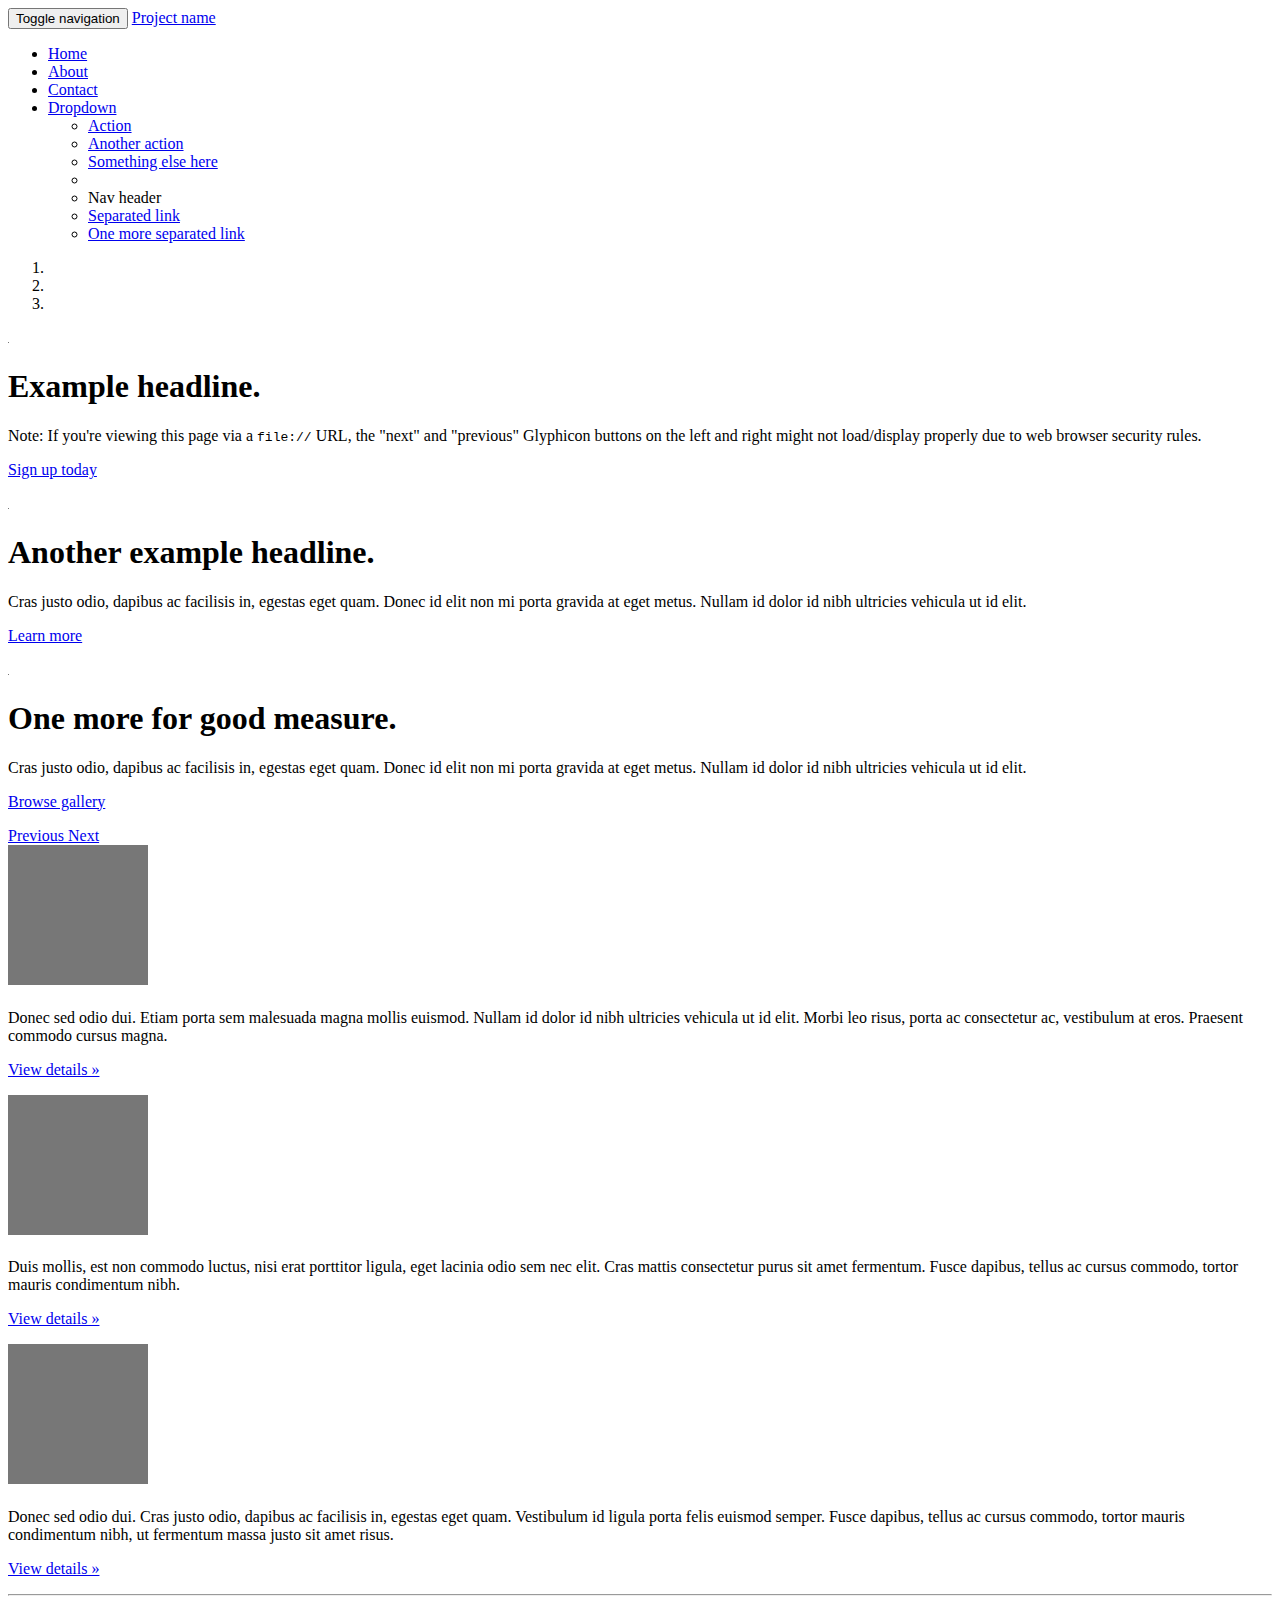
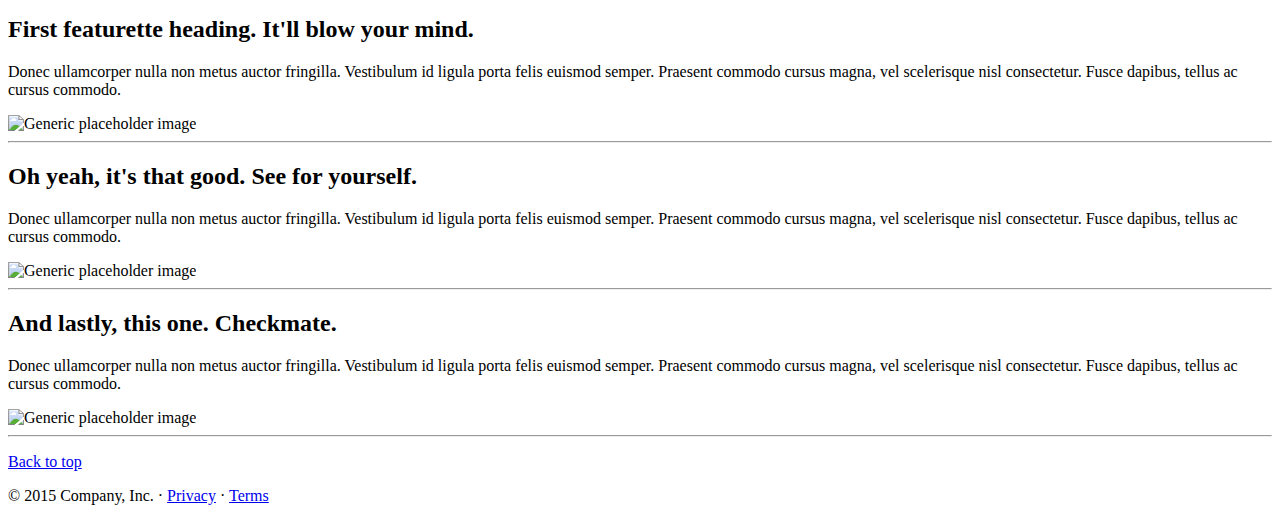
==== index.html @ c33a3f6b "Create index.html" ====
<!DOCTYPE html>
<html lang="en">
  <head>
    <meta charset="utf-8">
    <meta http-equiv="X-UA-Compatible" content="IE=edge">
    <meta name="viewport" content="width=device-width, initial-scale=1">
    <!-- The above 3 meta tags *must* come first in the head; any other head content must come *after* these tags -->
    <meta name="description" content="">
    <meta name="author" content="">
    <link rel="icon" href="../../favicon.ico">

    <title>Carousel Template for Bootstrap</title>

    <!-- Bootstrap core CSS -->
    <link href="../../dist/css/bootstrap.min.css" rel="stylesheet">

    <!-- IE10 viewport hack for Surface/desktop Windows 8 bug -->
    <link href="../../assets/css/ie10-viewport-bug-workaround.css" rel="stylesheet">

    <!-- Just for debugging purposes. Don't actually copy these 2 lines! -->
    <!--[if lt IE 9]><script src="../../assets/js/ie8-responsive-file-warning.js"></script><![endif]-->
    <script src="../../assets/js/ie-emulation-modes-warning.js"></script>

    <!-- HTML5 shim and Respond.js for IE8 support of HTML5 elements and media queries -->
    <!--[if lt IE 9]>
      <script src="https://oss.maxcdn.com/html5shiv/3.7.2/html5shiv.min.js"></script>
      <script src="https://oss.maxcdn.com/respond/1.4.2/respond.min.js"></script>
    <![endif]-->

    <!-- Custom styles for this template -->
    <link href="carousel.css" rel="stylesheet">
  </head>
<!-- NAVBAR
================================================== -->
  <body>
    <div class="navbar-wrapper">
      <div class="container">

        <nav class="navbar navbar-inverse navbar-static-top">
          <div class="container">
            <div class="navbar-header">
              <button type="button" class="navbar-toggle collapsed" data-toggle="collapse" data-target="#navbar" aria-expanded="false" aria-controls="navbar">
                <span class="sr-only">Toggle navigation</span>
                <span class="icon-bar"></span>
                <span class="icon-bar"></span>
                <span class="icon-bar"></span>
              </button>
              <a class="navbar-brand" href="#">Project name</a>
            </div>
            <div id="navbar" class="navbar-collapse collapse">
              <ul class="nav navbar-nav">
                <li class="active"><a href="#">Home</a></li>
                <li><a href="#about">About</a></li>
                <li><a href="#contact">Contact</a></li>
                <li class="dropdown">
                  <a href="#" class="dropdown-toggle" data-toggle="dropdown" role="button" aria-haspopup="true" aria-expanded="false">Dropdown <span class="caret"></span></a>
                  <ul class="dropdown-menu">
                    <li><a href="#">Action</a></li>
                    <li><a href="#">Another action</a></li>
                    <li><a href="#">Something else here</a></li>
                    <li role="separator" class="divider"></li>
                    <li class="dropdown-header">Nav header</li>
                    <li><a href="#">Separated link</a></li>
                    <li><a href="#">One more separated link</a></li>
                  </ul>
                </li>
              </ul>
            </div>
          </div>
        </nav>

      </div>
    </div>


    <!-- Carousel
    ================================================== -->
    <div id="myCarousel" class="carousel slide" data-ride="carousel">
      <!-- Indicators -->
      <ol class="carousel-indicators">
        <li data-target="#myCarousel" data-slide-to="0" class="active"></li>
        <li data-target="#myCarousel" data-slide-to="1"></li>
        <li data-target="#myCarousel" data-slide-to="2"></li>
      </ol>
      <div class="carousel-inner" role="listbox">
        <div class="item active">
          <img class="first-slide" src="[data-uri]" alt="First slide">
          <div class="container">
            <div class="carousel-caption">
              <h1>Example headline.</h1>
              <p>Note: If you're viewing this page via a <code>file://</code> URL, the "next" and "previous" Glyphicon buttons on the left and right might not load/display properly due to web browser security rules.</p>
              <p><a class="btn btn-lg btn-primary" href="#" role="button">Sign up today</a></p>
            </div>
          </div>
        </div>
        <div class="item">
          <img class="second-slide" src="[data-uri]" alt="Second slide">
          <div class="container">
            <div class="carousel-caption">
              <h1>Another example headline.</h1>
              <p>Cras justo odio, dapibus ac facilisis in, egestas eget quam. Donec id elit non mi porta gravida at eget metus. Nullam id dolor id nibh ultricies vehicula ut id elit.</p>
              <p><a class="btn btn-lg btn-primary" href="#" role="button">Learn more</a></p>
            </div>
          </div>
        </div>
        <div class="item">
          <img class="third-slide" src="[data-uri]" alt="Third slide">
          <div class="container">
            <div class="carousel-caption">
              <h1>One more for good measure.</h1>
              <p>Cras justo odio, dapibus ac facilisis in, egestas eget quam. Donec id elit non mi porta gravida at eget metus. Nullam id dolor id nibh ultricies vehicula ut id elit.</p>
              <p><a class="btn btn-lg btn-primary" href="#" role="button">Browse gallery</a></p>
            </div>
          </div>
        </div>
      </div>
      <a class="left carousel-control" href="#myCarousel" role="button" data-slide="prev">
        <span class="glyphicon glyphicon-chevron-left" aria-hidden="true"></span>
        <span class="sr-only">Previous</span>
      </a>
      <a class="right carousel-control" href="#myCarousel" role="button" data-slide="next">
        <span class="glyphicon glyphicon-chevron-right" aria-hidden="true"></span>
        <span class="sr-only">Next</span>
      </a>
    </div><!-- /.carousel -->


    <!-- Marketing messaging and featurettes
    ================================================== -->
    <!-- Wrap the rest of the page in another container to center all the content. -->

    <div class="container marketing">

      <!-- Three columns of text below the carousel -->
      <div class="row">
        <div class="col-lg-4">
          <img class="img-circle" src="[data-uri]" alt="Generic placeholder image" width="140" height="140">
          <h2 id='count1' class='countElem' end-val='123'></h2>
          <p>Donec sed odio dui. Etiam porta sem malesuada magna mollis euismod. Nullam id dolor id nibh ultricies vehicula ut id elit. Morbi leo risus, porta ac consectetur ac, vestibulum at eros. Praesent commodo cursus magna.</p>
          <p><a class="btn btn-default" href="#" role="button">View details &raquo;</a></p>
        </div><!-- /.col-lg-4 -->
        <div class="col-lg-4">
          <img class="img-circle" src="[data-uri]" alt="Generic placeholder image" width="140" height="140">
          <h2 id='count2' class='countElem' end-val='456'></h2>
          <p>Duis mollis, est non commodo luctus, nisi erat porttitor ligula, eget lacinia odio sem nec elit. Cras mattis consectetur purus sit amet fermentum. Fusce dapibus, tellus ac cursus commodo, tortor mauris condimentum nibh.</p>
          <p><a class="btn btn-default" href="#" role="button">View details &raquo;</a></p>
        </div><!-- /.col-lg-4 -->
        <div class="col-lg-4">
          <img class="img-circle" src="[data-uri]" alt="Generic placeholder image" width="140" height="140">
          <h2 id='count3' class='countElem' end-val='789'></h2>
          <p>Donec sed odio dui. Cras justo odio, dapibus ac facilisis in, egestas eget quam. Vestibulum id ligula porta felis euismod semper. Fusce dapibus, tellus ac cursus commodo, tortor mauris condimentum nibh, ut fermentum massa justo sit amet risus.</p>
          <p><a class="btn btn-default" href="#" role="button">View details &raquo;</a></p>
        </div><!-- /.col-lg-4 -->
      </div><!-- /.row -->


      <!-- START THE FEATURETTES -->

      <hr class="featurette-divider">

      <div class="row featurette">
        <div class="animation-element slide-left">
          <div class="col-md-7">
            <h2 class="featurette-heading">First featurette heading. <span class="text-muted">It'll blow your mind.</span></h2>
            <p class="lead">Donec ullamcorper nulla non metus auctor fringilla. Vestibulum id ligula porta felis euismod semper. Praesent commodo cursus magna, vel scelerisque nisl consectetur. Fusce dapibus, tellus ac cursus commodo.</p>
          </div>
        </div>
        <div id='maptilt' class="col-md-5">
          <img class="featurette-image img-responsive center-block" data-src="holder.js/500x500/auto" alt="Generic placeholder image">
        </div>
      </div>

      <hr class="featurette-divider">

      <div class="row featurette">
        <div class="animation-element slide-right">
          <div class="col-md-7 col-md-push-5">
            <h2 class="featurette-heading">Oh yeah, it's that good. <span class="text-muted">See for yourself.</span></h2>
            <p class="lead">Donec ullamcorper nulla non metus auctor fringilla. Vestibulum id ligula porta felis euismod semper. Praesent commodo cursus magna, vel scelerisque nisl consectetur. Fusce dapibus, tellus ac cursus commodo.</p>
          </div>
        </div>
        <div class="col-md-5 col-md-pull-7">
          <img class="featurette-image img-responsive center-block" data-src="holder.js/500x500/auto" alt="Generic placeholder image">
        </div>
      </div>

      <hr class="featurette-divider">

      <div class="row featurette">
        <div class="animation-element bounce-up">
          <div class="col-md-7">
            <h2 class="featurette-heading">And lastly, this one. <span class="text-muted">Checkmate.</span></h2>
            <p class="lead">Donec ullamcorper nulla non metus auctor fringilla. Vestibulum id ligula porta felis euismod semper. Praesent commodo cursus magna, vel scelerisque nisl consectetur. Fusce dapibus, tellus ac cursus commodo.</p>
          </div>
          <div class="col-md-5">
            <img class="featurette-image img-responsive center-block" data-src="holder.js/500x500/auto" alt="Generic placeholder image">
          </div>
        </div>
      </div>

      <hr class="featurette-divider">

      <!-- /END THE FEATURETTES -->


      <!-- FOOTER -->
      <footer>
        <p class="pull-right"><a href="#">Back to top</a></p>
        <p>&copy; 2015 Company, Inc. &middot; <a href="#">Privacy</a> &middot; <a href="#">Terms</a></p>
      </footer>

    </div><!-- /.container -->


    <!-- Bootstrap core JavaScript
    ================================================== -->
    <!-- Placed at the end of the document so the pages load faster -->
    <script src="https://ajax.googleapis.com/ajax/libs/jquery/1.11.3/jquery.min.js"></script>
    <script>window.jQuery || document.write('<script src="../../assets/js/vendor/jquery.min.js"><\/script>')</script>
    <script src="../../dist/js/bootstrap.min.js"></script>
    <!-- Just to make our placeholder images work. Don't actually copy the next line! -->
    <script src="../../assets/js/vendor/holder.min.js"></script>
    <!-- IE10 viewport hack for Surface/desktop Windows 8 bug -->
    <script src="../../assets/js/ie10-viewport-bug-workaround.js"></script>
    <!-- CountUp.JS -->
    <script src="./countUp.js"></script>

    <!-- Custom Animate -->
    <script>
      var $slide_animation_elements = $('.animation-element');
      var countElems = [{
        id:'count1', 
        anima:new CountUp('count1', 0, Number($('#count1').attr('end-val')), 0, 1.5, countOptions),
        isCount:false
      },{
        id:'count2', 
        anima:new CountUp('count2', 0, Number($('#count2').attr('end-val')), 0, 1.5, countOptions),
        isCount:false
      },{
        id:'count3', 
        anima:new CountUp('count3', 0, Number($('#count3').attr('end-val')), 0, 1.5, countOptions),
        isCount:false
      }];
      var $window = $(window);
      var countOptions = {
        useEasing : true, 
        useGrouping : true, 
        separator : ',', 
        decimal : '.', 
        prefix : '', 
        suffix : '' 
      };

      function divAnimate() {
        var window_height = $window.height();
        var window_top_position = $window.scrollTop();
        var window_bottom_position = (window_top_position + window_height);

        if(countElems[countElems.length-1].isCount==false){
          $.each(countElems, function(index, objValue) {
            var $element = $('#'+objValue.id);
            var element_height = $element.outerHeight();
            var element_top_position = $element.offset().top;
            var element_bottom_position = (element_top_position + element_height);

            //check to see if this current container is within viewport
            if ((element_bottom_position >= window_top_position) &&
                (element_top_position <= window_bottom_position)) {
              console.log(objValue.id + ' : ' + $element.attr('end-val'));

              if(objValue.isCount==false){
                objValue.isCount = true;
                objValue.anima.start(function(){
                });
              }
            }
          });
        }
        
        $.each($slide_animation_elements, function() {
          var $element = $(this);
          var element_height = $element.outerHeight();
          var element_top_position = $element.offset().top;
          var element_bottom_position = (element_top_position + element_height);

          //check to see if this current container is within viewport
          if (//(element_bottom_position >= window_top_position) && <------ no play animation out(in only)
              (element_top_position <= window_bottom_position)) {
            $element.addClass('in-view');
          } else {
            $element.removeClass('in-view');
          }
        });
      }

      $window.on('scroll resize', divAnimate);
      $window.trigger('scroll');
    </script>
  </body>
</html>
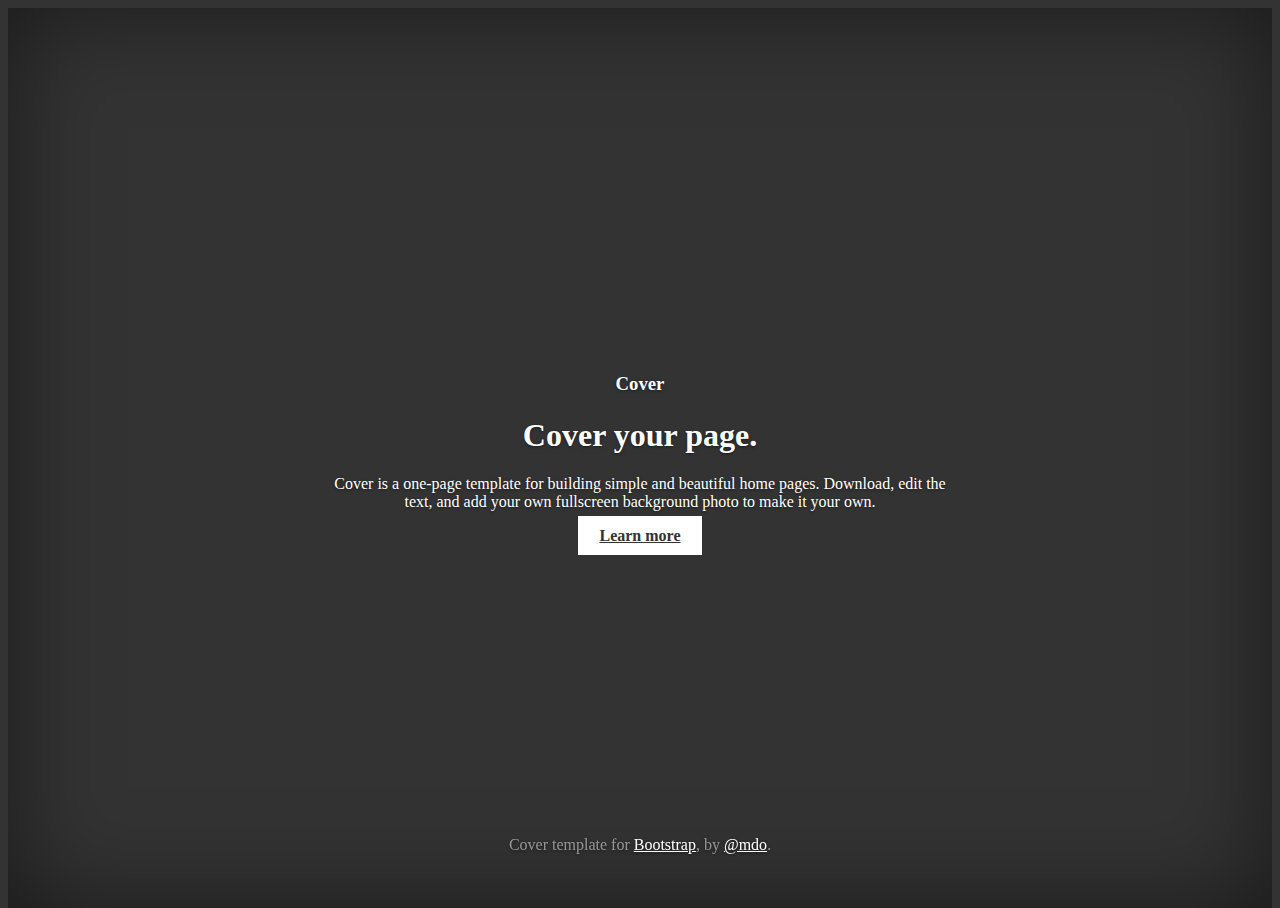
==== commit c13d90d2: "Update index.html" ====
--- a/index.html
+++ b/index.html
@@ -7,294 +7,71 @@
     <!-- The above 3 meta tags *must* come first in the head; any other head content must come *after* these tags -->
     <meta name="description" content="">
     <meta name="author" content="">
-    <link rel="icon" href="../../favicon.ico">
+    <link rel="icon" href="./favicon.ico">
 
-    <title>Carousel Template for Bootstrap</title>
+    <title>Cover Template for Bootstrap</title>
 
     <!-- Bootstrap core CSS -->
-    <link href="../../dist/css/bootstrap.min.css" rel="stylesheet">
+    <link href="./dist/css/bootstrap.min.css" rel="stylesheet">
 
     <!-- IE10 viewport hack for Surface/desktop Windows 8 bug -->
-    <link href="../../assets/css/ie10-viewport-bug-workaround.css" rel="stylesheet">
+    <link href="./assets/css/ie10-viewport-bug-workaround.css" rel="stylesheet">
+
+    <!-- Custom styles for this template -->
+    <link href="./css/cover.css" rel="stylesheet">
 
     <!-- Just for debugging purposes. Don't actually copy these 2 lines! -->
-    <!--[if lt IE 9]><script src="../../assets/js/ie8-responsive-file-warning.js"></script><![endif]-->
-    <script src="../../assets/js/ie-emulation-modes-warning.js"></script>
+    <!--[if lt IE 9]><script src="./assets/js/ie8-responsive-file-warning.js"></script><![endif]-->
+    <script src="./assets/js/ie-emulation-modes-warning.js"></script>
 
     <!-- HTML5 shim and Respond.js for IE8 support of HTML5 elements and media queries -->
     <!--[if lt IE 9]>
       <script src="https://oss.maxcdn.com/html5shiv/3.7.2/html5shiv.min.js"></script>
       <script src="https://oss.maxcdn.com/respond/1.4.2/respond.min.js"></script>
     <![endif]-->
+  </head>
 
-    <!-- Custom styles for this template -->
-    <link href="carousel.css" rel="stylesheet">
-  </head>
-<!-- NAVBAR
-================================================== -->
   <body>
-    <div class="navbar-wrapper">
-      <div class="container">
 
-        <nav class="navbar navbar-inverse navbar-static-top">
-          <div class="container">
-            <div class="navbar-header">
-              <button type="button" class="navbar-toggle collapsed" data-toggle="collapse" data-target="#navbar" aria-expanded="false" aria-controls="navbar">
-                <span class="sr-only">Toggle navigation</span>
-                <span class="icon-bar"></span>
-                <span class="icon-bar"></span>
-                <span class="icon-bar"></span>
-              </button>
-              <a class="navbar-brand" href="#">Project name</a>
-            </div>
-            <div id="navbar" class="navbar-collapse collapse">
-              <ul class="nav navbar-nav">
-                <li class="active"><a href="#">Home</a></li>
-                <li><a href="#about">About</a></li>
-                <li><a href="#contact">Contact</a></li>
-                <li class="dropdown">
-                  <a href="#" class="dropdown-toggle" data-toggle="dropdown" role="button" aria-haspopup="true" aria-expanded="false">Dropdown <span class="caret"></span></a>
-                  <ul class="dropdown-menu">
-                    <li><a href="#">Action</a></li>
-                    <li><a href="#">Another action</a></li>
-                    <li><a href="#">Something else here</a></li>
-                    <li role="separator" class="divider"></li>
-                    <li class="dropdown-header">Nav header</li>
-                    <li><a href="#">Separated link</a></li>
-                    <li><a href="#">One more separated link</a></li>
-                  </ul>
-                </li>
-              </ul>
+    <div class="site-wrapper">
+
+      <div class="site-wrapper-inner">
+
+        <div class="cover-container">
+
+          <div class="masthead clearfix">
+            <div class="inner">
             </div>
           </div>
-        </nav>
+
+          <div class="inner cover">
+            <h3>Cover</h3>
+            <h1 class="cover-heading">Cover your page.</h1>
+            <p class="lead">Cover is a one-page template for building simple and beautiful home pages. Download, edit the text, and add your own fullscreen background photo to make it your own.</p>
+            <p class="lead">
+              <a href="./pages/features.html" class="btn btn-lg btn-default">Learn more</a>
+            </p>
+          </div>
+
+          <div class="mastfoot">
+            <div class="inner">
+              <p>Cover template for <a href="http://getbootstrap.com">Bootstrap</a>, by <a href="https://twitter.com/mdo">@mdo</a>.</p>
+            </div>
+          </div>
+
+        </div>
 
       </div>
+
     </div>
-
-
-    <!-- Carousel
-    ================================================== -->
-    <div id="myCarousel" class="carousel slide" data-ride="carousel">
-      <!-- Indicators -->
-      <ol class="carousel-indicators">
-        <li data-target="#myCarousel" data-slide-to="0" class="active"></li>
-        <li data-target="#myCarousel" data-slide-to="1"></li>
-        <li data-target="#myCarousel" data-slide-to="2"></li>
-      </ol>
-      <div class="carousel-inner" role="listbox">
-        <div class="item active">
-          <img class="first-slide" src="[data-uri]" alt="First slide">
-          <div class="container">
-            <div class="carousel-caption">
-              <h1>Example headline.</h1>
-              <p>Note: If you're viewing this page via a <code>file://</code> URL, the "next" and "previous" Glyphicon buttons on the left and right might not load/display properly due to web browser security rules.</p>
-              <p><a class="btn btn-lg btn-primary" href="#" role="button">Sign up today</a></p>
-            </div>
-          </div>
-        </div>
-        <div class="item">
-          <img class="second-slide" src="[data-uri]" alt="Second slide">
-          <div class="container">
-            <div class="carousel-caption">
-              <h1>Another example headline.</h1>
-              <p>Cras justo odio, dapibus ac facilisis in, egestas eget quam. Donec id elit non mi porta gravida at eget metus. Nullam id dolor id nibh ultricies vehicula ut id elit.</p>
-              <p><a class="btn btn-lg btn-primary" href="#" role="button">Learn more</a></p>
-            </div>
-          </div>
-        </div>
-        <div class="item">
-          <img class="third-slide" src="[data-uri]" alt="Third slide">
-          <div class="container">
-            <div class="carousel-caption">
-              <h1>One more for good measure.</h1>
-              <p>Cras justo odio, dapibus ac facilisis in, egestas eget quam. Donec id elit non mi porta gravida at eget metus. Nullam id dolor id nibh ultricies vehicula ut id elit.</p>
-              <p><a class="btn btn-lg btn-primary" href="#" role="button">Browse gallery</a></p>
-            </div>
-          </div>
-        </div>
-      </div>
-      <a class="left carousel-control" href="#myCarousel" role="button" data-slide="prev">
-        <span class="glyphicon glyphicon-chevron-left" aria-hidden="true"></span>
-        <span class="sr-only">Previous</span>
-      </a>
-      <a class="right carousel-control" href="#myCarousel" role="button" data-slide="next">
-        <span class="glyphicon glyphicon-chevron-right" aria-hidden="true"></span>
-        <span class="sr-only">Next</span>
-      </a>
-    </div><!-- /.carousel -->
-
-
-    <!-- Marketing messaging and featurettes
-    ================================================== -->
-    <!-- Wrap the rest of the page in another container to center all the content. -->
-
-    <div class="container marketing">
-
-      <!-- Three columns of text below the carousel -->
-      <div class="row">
-        <div class="col-lg-4">
-          <img class="img-circle" src="[data-uri]" alt="Generic placeholder image" width="140" height="140">
-          <h2 id='count1' class='countElem' end-val='123'></h2>
-          <p>Donec sed odio dui. Etiam porta sem malesuada magna mollis euismod. Nullam id dolor id nibh ultricies vehicula ut id elit. Morbi leo risus, porta ac consectetur ac, vestibulum at eros. Praesent commodo cursus magna.</p>
-          <p><a class="btn btn-default" href="#" role="button">View details &raquo;</a></p>
-        </div><!-- /.col-lg-4 -->
-        <div class="col-lg-4">
-          <img class="img-circle" src="[data-uri]" alt="Generic placeholder image" width="140" height="140">
-          <h2 id='count2' class='countElem' end-val='456'></h2>
-          <p>Duis mollis, est non commodo luctus, nisi erat porttitor ligula, eget lacinia odio sem nec elit. Cras mattis consectetur purus sit amet fermentum. Fusce dapibus, tellus ac cursus commodo, tortor mauris condimentum nibh.</p>
-          <p><a class="btn btn-default" href="#" role="button">View details &raquo;</a></p>
-        </div><!-- /.col-lg-4 -->
-        <div class="col-lg-4">
-          <img class="img-circle" src="[data-uri]" alt="Generic placeholder image" width="140" height="140">
-          <h2 id='count3' class='countElem' end-val='789'></h2>
-          <p>Donec sed odio dui. Cras justo odio, dapibus ac facilisis in, egestas eget quam. Vestibulum id ligula porta felis euismod semper. Fusce dapibus, tellus ac cursus commodo, tortor mauris condimentum nibh, ut fermentum massa justo sit amet risus.</p>
-          <p><a class="btn btn-default" href="#" role="button">View details &raquo;</a></p>
-        </div><!-- /.col-lg-4 -->
-      </div><!-- /.row -->
-
-
-      <!-- START THE FEATURETTES -->
-
-      <hr class="featurette-divider">
-
-      <div class="row featurette">
-        <div class="animation-element slide-left">
-          <div class="col-md-7">
-            <h2 class="featurette-heading">First featurette heading. <span class="text-muted">It'll blow your mind.</span></h2>
-            <p class="lead">Donec ullamcorper nulla non metus auctor fringilla. Vestibulum id ligula porta felis euismod semper. Praesent commodo cursus magna, vel scelerisque nisl consectetur. Fusce dapibus, tellus ac cursus commodo.</p>
-          </div>
-        </div>
-        <div id='maptilt' class="col-md-5">
-          <img class="featurette-image img-responsive center-block" data-src="holder.js/500x500/auto" alt="Generic placeholder image">
-        </div>
-      </div>
-
-      <hr class="featurette-divider">
-
-      <div class="row featurette">
-        <div class="animation-element slide-right">
-          <div class="col-md-7 col-md-push-5">
-            <h2 class="featurette-heading">Oh yeah, it's that good. <span class="text-muted">See for yourself.</span></h2>
-            <p class="lead">Donec ullamcorper nulla non metus auctor fringilla. Vestibulum id ligula porta felis euismod semper. Praesent commodo cursus magna, vel scelerisque nisl consectetur. Fusce dapibus, tellus ac cursus commodo.</p>
-          </div>
-        </div>
-        <div class="col-md-5 col-md-pull-7">
-          <img class="featurette-image img-responsive center-block" data-src="holder.js/500x500/auto" alt="Generic placeholder image">
-        </div>
-      </div>
-
-      <hr class="featurette-divider">
-
-      <div class="row featurette">
-        <div class="animation-element bounce-up">
-          <div class="col-md-7">
-            <h2 class="featurette-heading">And lastly, this one. <span class="text-muted">Checkmate.</span></h2>
-            <p class="lead">Donec ullamcorper nulla non metus auctor fringilla. Vestibulum id ligula porta felis euismod semper. Praesent commodo cursus magna, vel scelerisque nisl consectetur. Fusce dapibus, tellus ac cursus commodo.</p>
-          </div>
-          <div class="col-md-5">
-            <img class="featurette-image img-responsive center-block" data-src="holder.js/500x500/auto" alt="Generic placeholder image">
-          </div>
-        </div>
-      </div>
-
-      <hr class="featurette-divider">
-
-      <!-- /END THE FEATURETTES -->
-
-
-      <!-- FOOTER -->
-      <footer>
-        <p class="pull-right"><a href="#">Back to top</a></p>
-        <p>&copy; 2015 Company, Inc. &middot; <a href="#">Privacy</a> &middot; <a href="#">Terms</a></p>
-      </footer>
-
-    </div><!-- /.container -->
-
 
     <!-- Bootstrap core JavaScript
     ================================================== -->
     <!-- Placed at the end of the document so the pages load faster -->
     <script src="https://ajax.googleapis.com/ajax/libs/jquery/1.11.3/jquery.min.js"></script>
     <script>window.jQuery || document.write('<script src="../../assets/js/vendor/jquery.min.js"><\/script>')</script>
-    <script src="../../dist/js/bootstrap.min.js"></script>
-    <!-- Just to make our placeholder images work. Don't actually copy the next line! -->
-    <script src="../../assets/js/vendor/holder.min.js"></script>
+    <script src="./dist/js/bootstrap.min.js"></script>
     <!-- IE10 viewport hack for Surface/desktop Windows 8 bug -->
-    <script src="../../assets/js/ie10-viewport-bug-workaround.js"></script>
-    <!-- CountUp.JS -->
-    <script src="./countUp.js"></script>
-
-    <!-- Custom Animate -->
-    <script>
-      var $slide_animation_elements = $('.animation-element');
-      var countElems = [{
-        id:'count1', 
-        anima:new CountUp('count1', 0, Number($('#count1').attr('end-val')), 0, 1.5, countOptions),
-        isCount:false
-      },{
-        id:'count2', 
-        anima:new CountUp('count2', 0, Number($('#count2').attr('end-val')), 0, 1.5, countOptions),
-        isCount:false
-      },{
-        id:'count3', 
-        anima:new CountUp('count3', 0, Number($('#count3').attr('end-val')), 0, 1.5, countOptions),
-        isCount:false
-      }];
-      var $window = $(window);
-      var countOptions = {
-        useEasing : true, 
-        useGrouping : true, 
-        separator : ',', 
-        decimal : '.', 
-        prefix : '', 
-        suffix : '' 
-      };
-
-      function divAnimate() {
-        var window_height = $window.height();
-        var window_top_position = $window.scrollTop();
-        var window_bottom_position = (window_top_position + window_height);
-
-        if(countElems[countElems.length-1].isCount==false){
-          $.each(countElems, function(index, objValue) {
-            var $element = $('#'+objValue.id);
-            var element_height = $element.outerHeight();
-            var element_top_position = $element.offset().top;
-            var element_bottom_position = (element_top_position + element_height);
-
-            //check to see if this current container is within viewport
-            if ((element_bottom_position >= window_top_position) &&
-                (element_top_position <= window_bottom_position)) {
-              console.log(objValue.id + ' : ' + $element.attr('end-val'));
-
-              if(objValue.isCount==false){
-                objValue.isCount = true;
-                objValue.anima.start(function(){
-                });
-              }
-            }
-          });
-        }
-        
-        $.each($slide_animation_elements, function() {
-          var $element = $(this);
-          var element_height = $element.outerHeight();
-          var element_top_position = $element.offset().top;
-          var element_bottom_position = (element_top_position + element_height);
-
-          //check to see if this current container is within viewport
-          if (//(element_bottom_position >= window_top_position) && <------ no play animation out(in only)
-              (element_top_position <= window_bottom_position)) {
-            $element.addClass('in-view');
-          } else {
-            $element.removeClass('in-view');
-          }
-        });
-      }
-
-      $window.on('scroll resize', divAnimate);
-      $window.trigger('scroll');
-    </script>
+    <script src="./assets/js/ie10-viewport-bug-workaround.js"></script>
   </body>
 </html>
--- a/css/cover.css
+++ b/css/cover.css
@@ -0,0 +1,163 @@
+/*
+ * Globals
+ */
+
+/* Links */
+a,
+a:focus,
+a:hover {
+  color: #fff;
+}
+
+/* Custom default button */
+.btn-default,
+.btn-default:hover,
+.btn-default:focus {
+  color: #333;
+  text-shadow: none; /* Prevent inheritence from `body` */
+  background-color: #fff;
+  border: 1px solid #fff;
+}
+
+
+/*
+ * Base structure
+ */
+
+html,
+body {
+  height: 100%;
+  background-color: #333;
+}
+body {
+  color: #fff;
+  text-align: center;
+  text-shadow: 0 1px 3px rgba(0,0,0,.5);
+}
+
+/* Extra markup and styles for table-esque vertical and horizontal centering */
+.site-wrapper {
+  display: table;
+  width: 100%;
+  height: 100%; /* For at least Firefox */
+  min-height: 100%;
+  -webkit-box-shadow: inset 0 0 100px rgba(0,0,0,.5);
+          box-shadow: inset 0 0 100px rgba(0,0,0,.5);
+}
+.site-wrapper-inner {
+  display: table-cell;
+  vertical-align: top;
+}
+.cover-container {
+  margin-right: auto;
+  margin-left: auto;
+}
+
+/* Padding for spacing */
+.inner {
+  padding: 30px;
+}
+
+
+/*
+ * Header
+ */
+.masthead-brand {
+  margin-top: 10px;
+  margin-bottom: 10px;
+}
+
+.masthead-nav > li {
+  display: inline-block;
+}
+.masthead-nav > li + li {
+  margin-left: 20px;
+}
+.masthead-nav > li > a {
+  padding-right: 0;
+  padding-left: 0;
+  font-size: 16px;
+  font-weight: bold;
+  color: #fff; /* IE8 proofing */
+  color: rgba(255,255,255,.75);
+  border-bottom: 2px solid transparent;
+}
+.masthead-nav > li > a:hover,
+.masthead-nav > li > a:focus {
+  background-color: transparent;
+  border-bottom-color: #a9a9a9;
+  border-bottom-color: rgba(255,255,255,.25);
+}
+.masthead-nav > .active > a,
+.masthead-nav > .active > a:hover,
+.masthead-nav > .active > a:focus {
+  color: #fff;
+  border-bottom-color: #fff;
+}
+
+@media (min-width: 768px) {
+  .masthead-brand {
+    float: left;
+  }
+  .masthead-nav {
+    float: right;
+  }
+}
+
+
+/*
+ * Cover
+ */
+
+.cover {
+  /*padding: 0 20px;*/
+}
+.cover .btn-lg {
+  padding: 10px 20px;
+  font-weight: bold;
+}
+
+
+/*
+ * Footer
+ */
+
+.mastfoot {
+  color: #999; /* IE8 proofing */
+  color: rgba(255,255,255,.5);
+}
+
+
+/*
+ * Affix and center
+ */
+
+@media (min-width: 768px) {
+  /* Pull out the header and footer */
+  .masthead {
+    position: fixed;
+    top: 0;
+  }
+  .mastfoot {
+    position: fixed;
+    bottom: 0;
+  }
+  /* Start the vertical centering */
+  .site-wrapper-inner {
+    vertical-align: middle;
+  }
+  /* Handle the widths */
+  .masthead,
+  .mastfoot,
+  .cover-container {
+    width: 100%; /* Must be percentage or pixels for horizontal alignment */
+  }
+}
+
+@media (min-width: 992px) {
+  .masthead,
+  .mastfoot,
+  .cover-container {
+    width: 700px;
+  }
+}
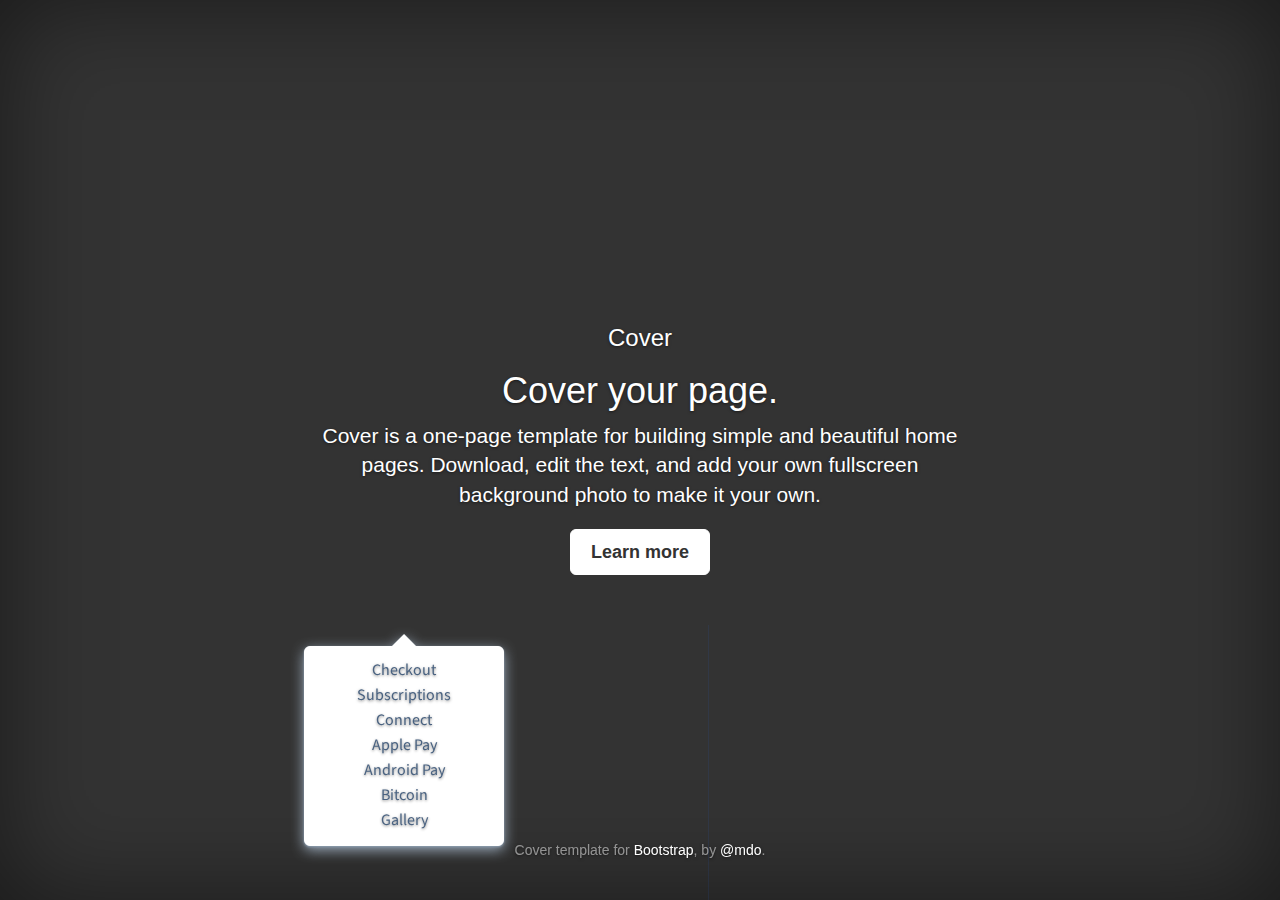
==== commit 63fcf75f: "Added speaker" ====
--- a/index.html
+++ b/index.html
@@ -29,6 +29,9 @@
       <script src="https://oss.maxcdn.com/html5shiv/3.7.2/html5shiv.min.js"></script>
       <script src="https://oss.maxcdn.com/respond/1.4.2/respond.min.js"></script>
     <![endif]-->
+
+
+    <link href="./css/speaker.css" rel="stylesheet">
   </head>
 
   <body>
@@ -53,6 +56,20 @@
             </p>
           </div>
 
+          <section id="speaker">
+            <nav style="opacity: 1; transform: matrix3d(1, 0, 0, 0, 0, 1, 0, 0, 0, 0, 1, 0, 0, 0, 0, 1);">
+              <ul>
+                <li style="opacity: 1; transform: matrix3d(1, 0, 0, 0, 0, 1, 0, 0, 0, 0, 1, 0, 0, 0, 0, 1);">Checkout</li>
+                <li style="opacity: 1; transform: matrix3d(1, 0, 0, 0, 0, 1, 0, 0, 0, 0, 1, 0, 0, 0, 0, 1);">Subscriptions</li>
+                <li style="opacity: 1; transform: matrix3d(1, 0, 0, 0, 0, 1, 0, 0, 0, 0, 1, 0, 0, 0, 0, 1);">Connect</li>
+                <li style="opacity: 1; transform: matrix3d(1, 0, 0, 0, 0, 1, 0, 0, 0, 0, 1, 0, 0, 0, 0, 1);">Apple Pay</li>
+                <li style="opacity: 1; transform: matrix3d(1, 0, 0, 0, 0, 1, 0, 0, 0, 0, 1, 0, 0, 0, 0, 1);">Android Pay</li>
+                <li style="opacity: 1; transform: matrix3d(1, 0, 0, 0, 0, 1, 0, 0, 0, 0, 1, 0, 0, 0, 0, 1);">Bitcoin</li>
+                <li style="opacity: 1; transform: matrix3d(1, 0, 0, 0, 0, 1, 0, 0, 0, 0, 1, 0, 0, 0, 0, 1);">Gallery</li>
+              </ul>
+            </nav>
+          </section>
+
           <div class="mastfoot">
             <div class="inner">
               <p>Cover template for <a href="http://getbootstrap.com">Bootstrap</a>, by <a href="https://twitter.com/mdo">@mdo</a>.</p>
@@ -73,5 +90,63 @@
     <script src="./dist/js/bootstrap.min.js"></script>
     <!-- IE10 viewport hack for Surface/desktop Windows 8 bug -->
     <script src="./assets/js/ie10-viewport-bug-workaround.js"></script>
+    <script src="./js/dynamics.js"></script>
+    <script>
+      var nav = document.querySelector('nav')
+      var items = document.querySelectorAll('li')
+
+      function show() {
+        // Animate the popover
+        dynamics.animate(nav, {
+          opacity: 1,
+          scale: 1
+        }, {
+          type: dynamics.spring,
+          frequency: 200,
+          friction: 270,
+          duration: 800
+        })
+
+        // Animate each line individually
+        for(var i=0; i<items.length; i++) {
+          var item = items[i]
+          // Define initial properties
+          dynamics.css(item, {
+            opacity: 0,
+            translateY: 20
+          })
+
+          // Animate to final properties
+          dynamics.animate(item, {
+            opacity: 1,
+            translateY: 0
+          }, {
+            type: dynamics.spring,
+            frequency: 300,
+            friction: 435,
+            duration: 1000,
+            delay: 100 + i * 40
+          })
+        }
+
+        dynamics.setTimeout(hide, 2000)
+      }
+
+      function hide() {
+        // Animate the popover
+        dynamics.animate(nav, {
+          opacity: 0,
+          scale: .1
+        }, {
+          type: dynamics.easeInOut,
+          duration: 300,
+          friction: 100
+        })
+
+        dynamics.setTimeout(show, 1000)
+      }
+
+      show()
+    </script>
   </body>
 </html>
--- a/assets/css/ie10-viewport-bug-workaround.css
+++ b/assets/css/ie10-viewport-bug-workaround.css
@@ -0,0 +1,15 @@
+/*!
+ * IE10 viewport hack for Surface/desktop Windows 8 bug
+ * Copyright 2014-2015 Twitter, Inc.
+ * Licensed under MIT (https://github.com/twbs/bootstrap/blob/master/LICENSE)
+ */
+
+/*
+ * See the Getting Started docs for more information:
+ * http://getbootstrap.com/getting-started/#support-ie10-width
+ */
+@-webkit-viewport { width: device-width; }
+@-moz-viewport    { width: device-width; }
+@-ms-viewport     { width: device-width; }
+@-o-viewport      { width: device-width; }
+@viewport         { width: device-width; }
--- a/css/speaker.css
+++ b/css/speaker.css
@@ -0,0 +1,59 @@
+@import url(http://fonts.googleapis.com/css?family=Source+Sans+Pro);
+
+* {
+  margin: 0;
+  padding: 0;
+  cursor: default;
+  -webkit-user-select: none;
+}
+
+#speaker {
+  position: fixed;
+  width: 419px;
+  height: 100%;
+  border-right: 1px solid rgba(37, 108, 250, .1);
+  z-index: 2;
+}
+
+#speaker nav {
+  /*position: absolute;
+  top: 50%;
+  left: 50%;
+  margin-left: -114px;
+  margin-top: -118px;*/
+  width: 228px;
+  height: 239px;
+  -webkit-box-sizing: border-box;
+  -moz-box-sizing: border-box;
+  box-sizing: border-box;
+  padding: 21px 26px 0 26px;
+  -webkit-transform-origin: 50% 10px;
+  -moz-transform-origin: 50% 10px;
+  transform-origin: 50% 10px;
+  -webkit-transform: scale(.1);
+  transform: scale(.1);
+  opacity: 0;
+  background: url(../assets/img/menu@1x.png);
+}
+
+#speaker nav ul {
+  font: 16px 'Source Sans Pro', 'HelveticaNeue', Arial;
+  color: #496281;
+  list-style: none;
+  overflow: hidden;
+  padding-top: 13px;
+  padding-bottom: 13px;
+}
+
+#speaker nav ul li {
+  height: 25px;
+}
+
+@media only screen and (-webkit-min-device-pixel-ratio: 2),
+only screen and ( min-resolution: 192dpi),
+only screen and ( min-resolution: 2dppx) {
+  #speaker nav {
+    background: url(../assets/img/menu@2x.png);
+    background-size: 100% 100%;
+  }
+}
